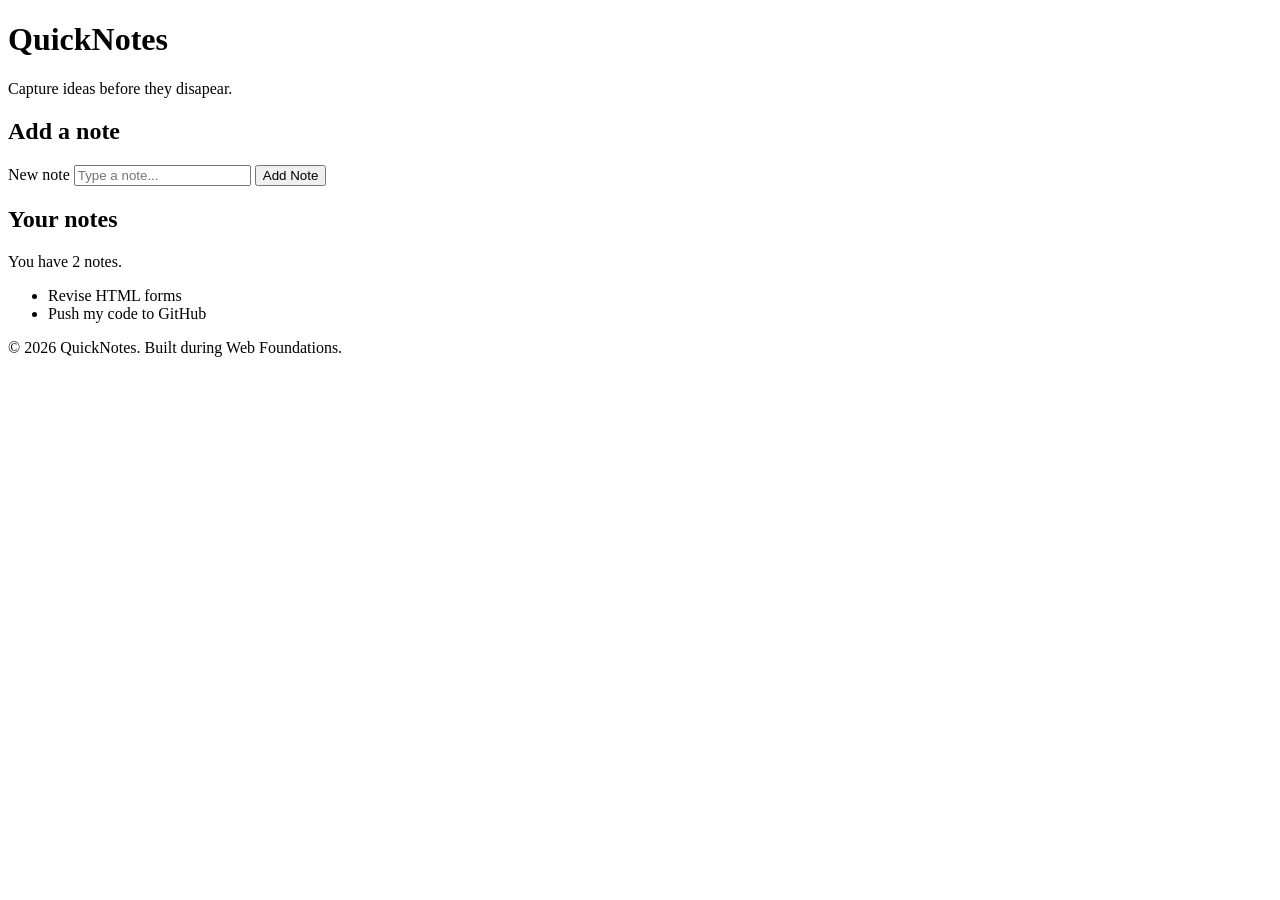
==== day1/index.html @ e01811bc "Created About page" ====
<!DOCTYPE html>
<html lang="en">
<head>
    <meta charset="UTF-8">
    <meta name="viewport" content="width=device-width, initial-scale=1.0">
    <title>QuickNotes</title>
</head>
<body>
    <header>
        <h1>QuickNotes</h1>
        <p>Capture ideas before they disapear.</p>
    </header>

    <main>
        <section>
            <h2>Add a note</h2>
            <form id="note-form">
                <label for="note-input">New note</label>
                <input type="text" id="note-input" placeholder="Type a note..."/>
                <button type="submit">Add Note</button>
            </form>
        </section>

        <section>
            <h2>Your notes</h2>
            <p id="note-count">You have 2 notes.</p>
            <ul id="notes-list">
                <li>Revise HTML forms</li>
                <li>Push my code to GitHub</li>
            </ul>
        </section>
    </main>

    <footer>
        <p>&copy; 2026 QuickNotes. Built during Web Foundations.</p>
    </footer>
</body>
</html>
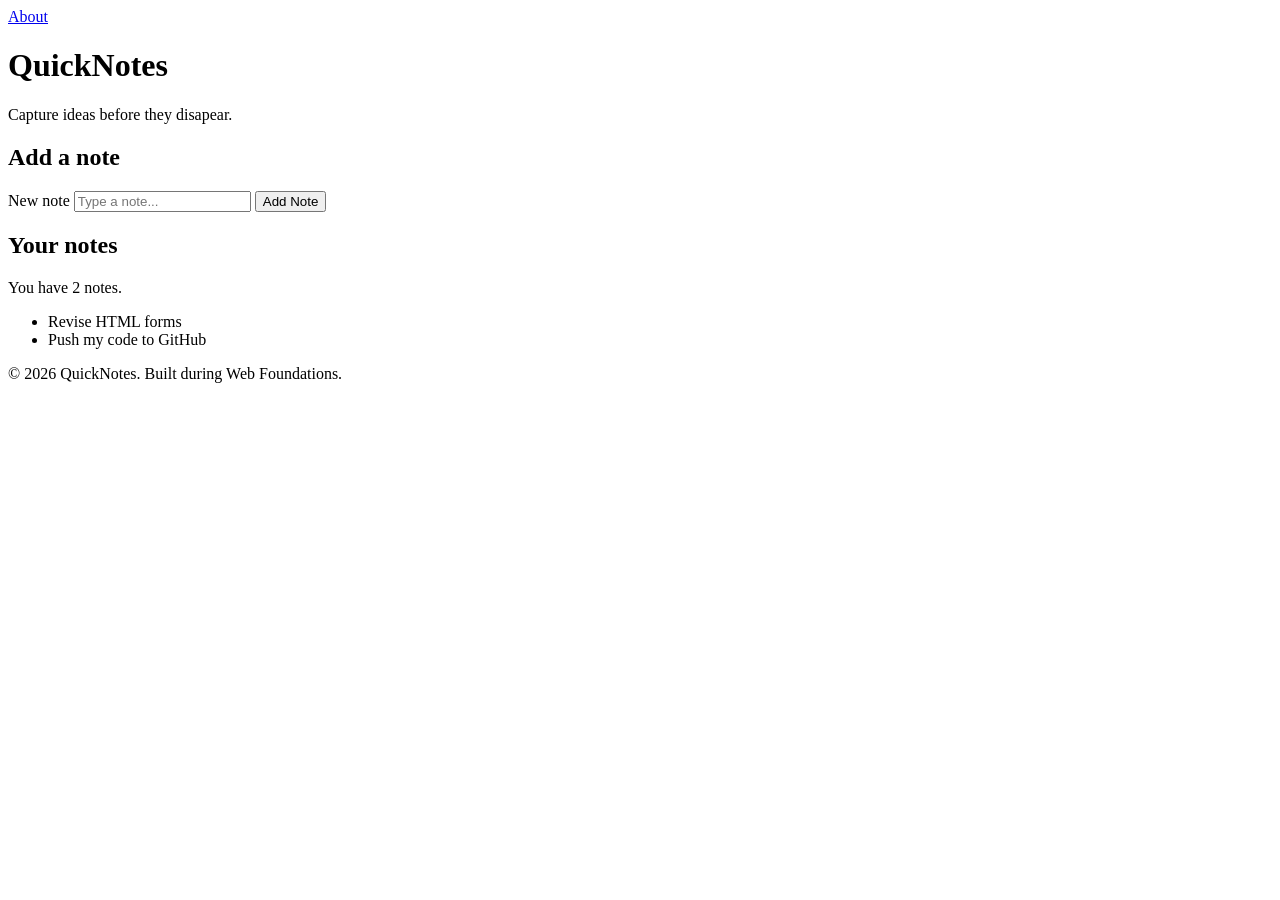
==== commit fa219467: "updated about" ====
--- a/day1/index.html
+++ b/day1/index.html
@@ -7,6 +7,10 @@
 </head>
 <body>
     <header>
+        <nav>
+           <a href="about.html">About</a> 
+           
+        </nav>
         <h1>QuickNotes</h1>
         <p>Capture ideas before they disapear.</p>
     </header>
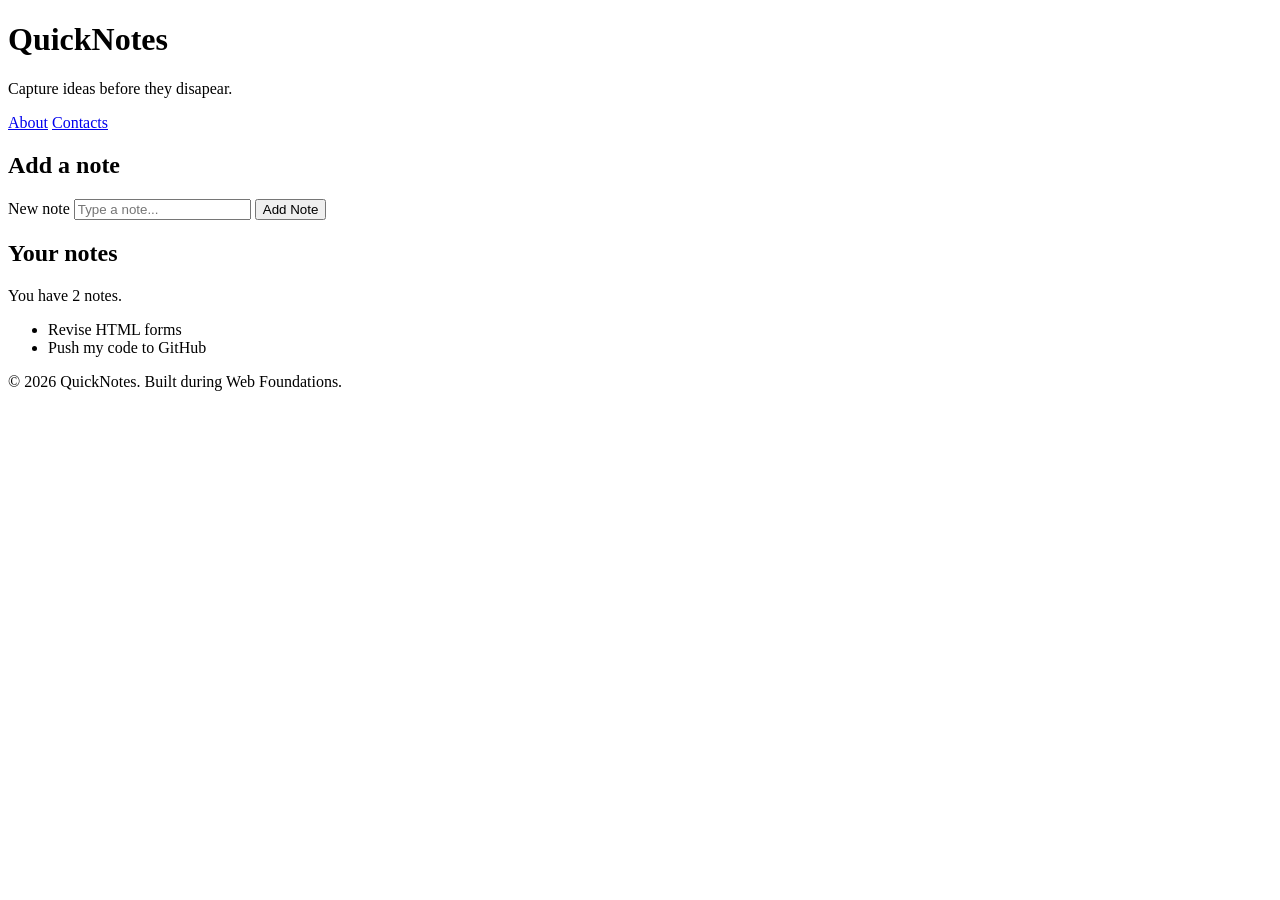
==== commit a00a4637: "Fix link to Contacts page in index.html" ====
--- a/day1/index.html
+++ b/day1/index.html
@@ -4,15 +4,16 @@
     <meta charset="UTF-8">
     <meta name="viewport" content="width=device-width, initial-scale=1.0">
     <title>QuickNotes</title>
+    <link rel="stylesheet" href="styles.css"/>
 </head>
 <body>
     <header>
-        <nav>
-           <a href="about.html">About</a> 
-           
-        </nav>
         <h1>QuickNotes</h1>
         <p>Capture ideas before they disapear.</p>
+        <nav>
+           <a href="about.html">About</a>
+           <a href="index.html">Contacts</a>
+        </nav>
     </header>
 
     <main>
@@ -27,11 +28,14 @@
 
         <section>
             <h2>Your notes</h2>
+            <div>
             <p id="note-count">You have 2 notes.</p>
             <ul id="notes-list">
                 <li>Revise HTML forms</li>
                 <li>Push my code to GitHub</li>
             </ul>
+            </div>
+            </section>
         </section>
     </main>
 
@@ -39,4 +43,4 @@
         <p>&copy; 2026 QuickNotes. Built during Web Foundations.</p>
     </footer>
 </body>
-</html>+</html>
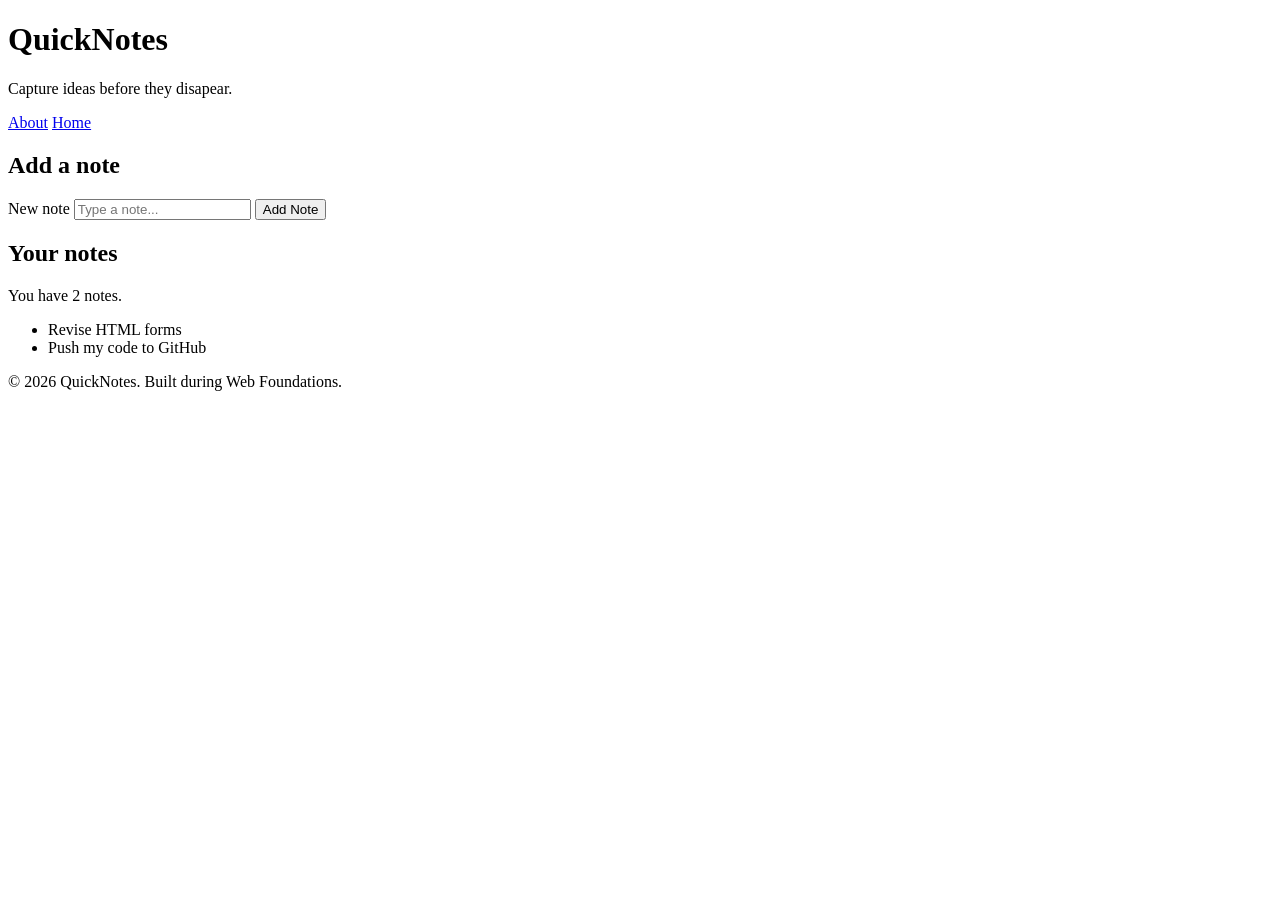
==== commit f9304567: "Day 1 assignment update" ====
--- a/day1/index.html
+++ b/day1/index.html
@@ -12,7 +12,7 @@
         <p>Capture ideas before they disapear.</p>
         <nav>
            <a href="about.html">About</a>
-           <a href="index.html">Contacts</a>
+           <a href="index.html">Home</a>
         </nav>
     </header>
 
@@ -43,4 +43,4 @@
         <p>&copy; 2026 QuickNotes. Built during Web Foundations.</p>
     </footer>
 </body>
-</html>
+</html>
